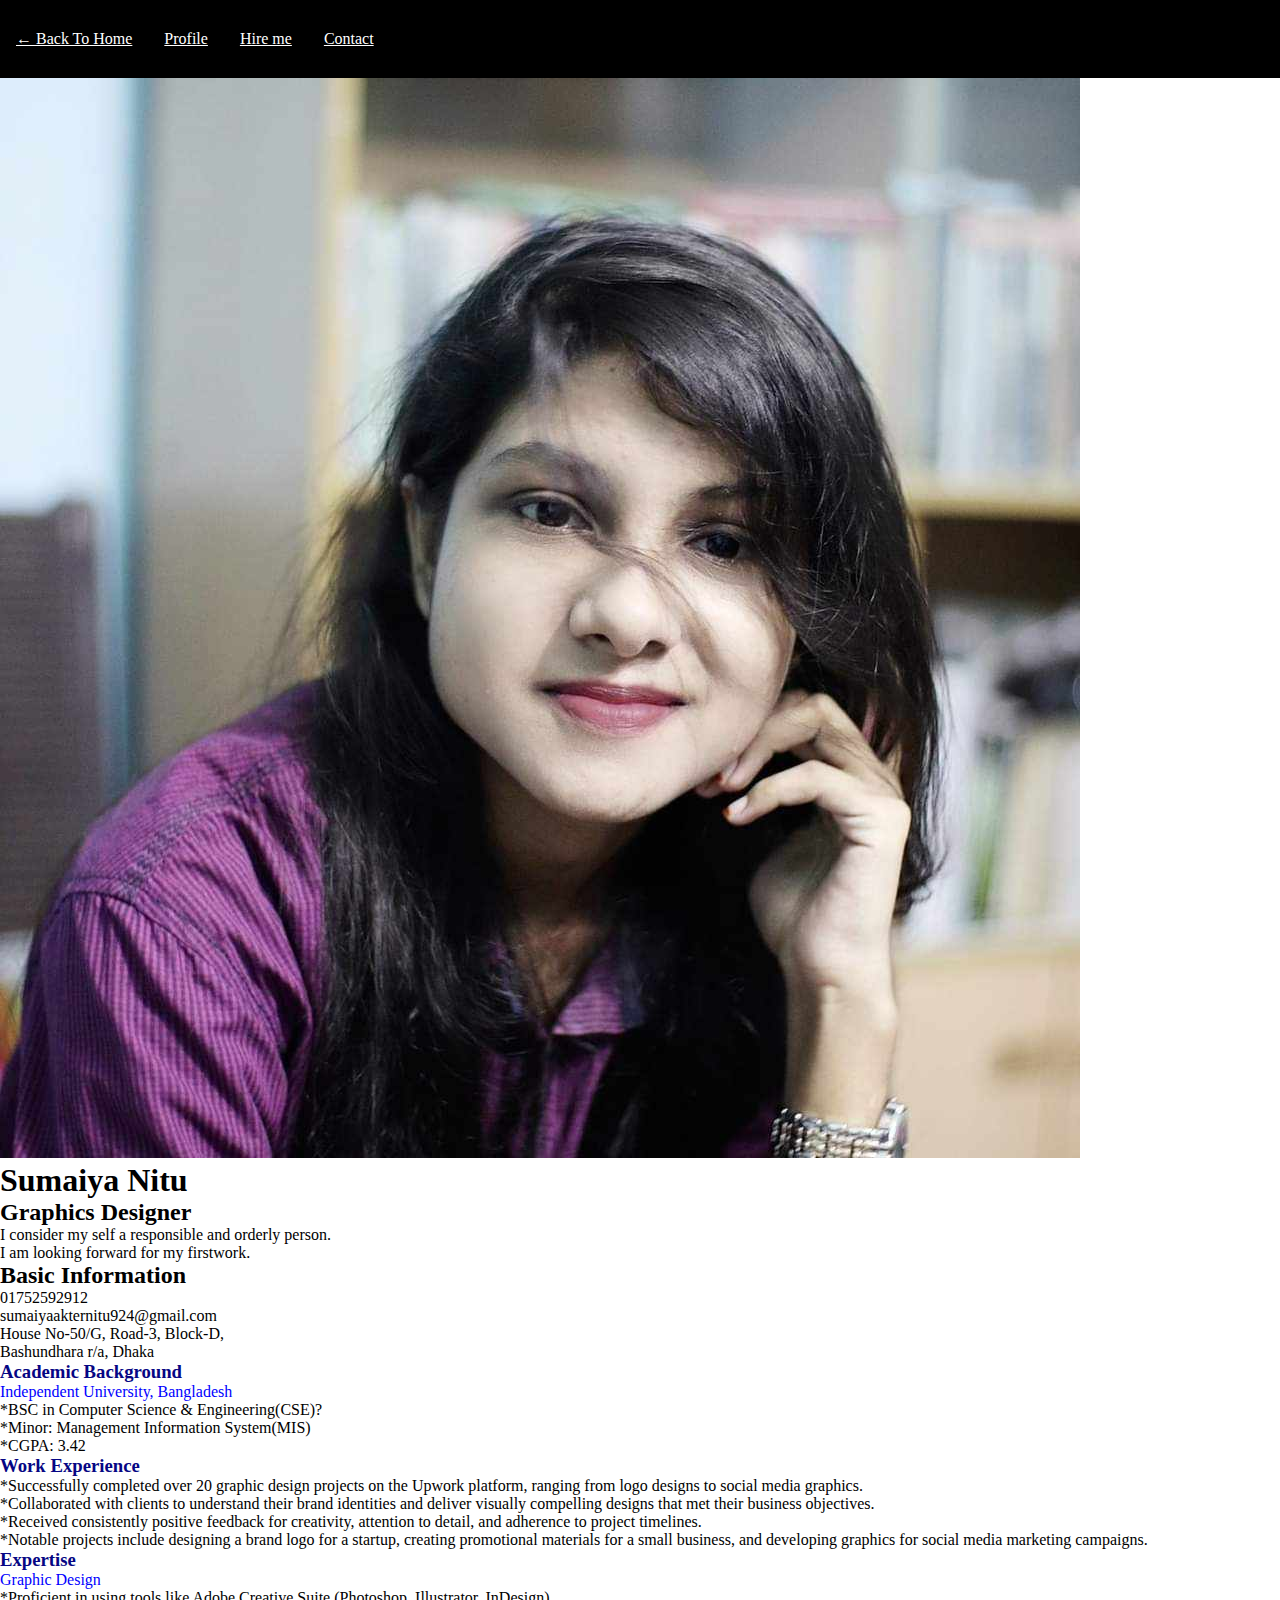
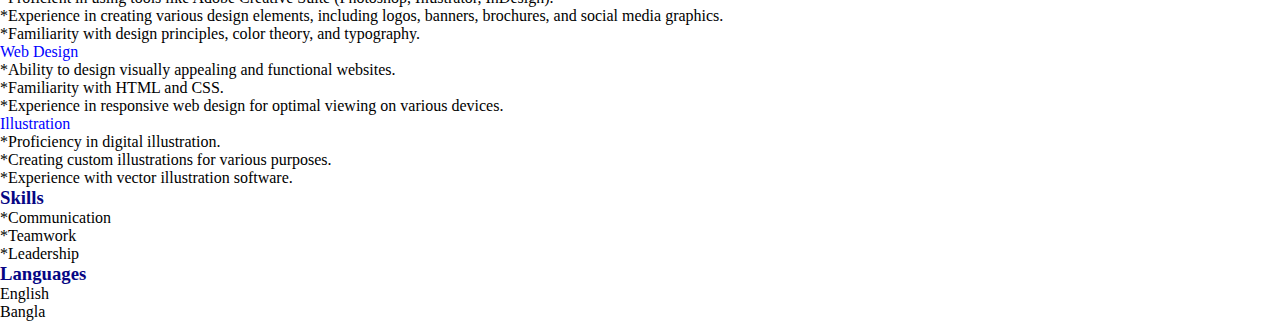
==== page1.html @ 61314fa5 "Web App MID(core)" ====
<!DOCTYPE html>
<html lang="en">

<head>
    <meta charset="UTF-8">
    <meta name="viewport" content="width=device-width, initial-scale=1.0">
    <title>Document</title>
    <link rel="stylesheet" href="page1.css">
    <link href="https://cdn.jsdelivr.net/npm/bootstrap@5.1.3/dist/css/bootstrap.min.css" rel="stylesheet"
        integrity="sha384-1BmE4kWBq78iYhFldvKuhfTAU6auU8tT94WrHftjDbrCEXSU1oBoqyl2QvZ6jIW3" crossorigin="anonymous">

    <link rel="stylesheet" href="https://cdn.jsdelivr.net/npm/bootstrap-icons@1.8.1/font/bootstrap-icons.css">
</head>

<body>


    <!-- Navbar -->
    <nav>
        <div class="navbar">
            <a href="index.html">← Back To Home</a>
            <a href="page1.html">Profile</a>
            <a href="page2.html">Hire me</a>
            <a href="page3.html">Contact</a>

        </div>
    </nav>
    <header>
        <div class="container">
            <div class="row">
                <div class="col-4 bg-secondary p-5">
                    <img class=" border rounded-circle img-fluid" src="myPicture.jpg" alt="">
                    <div class="leftSide">
                        <h1>Sumaiya Nitu</h1>
                        <h2>Graphics Designer</h2>
                        <p>I consider my self a responsible and orderly person.<br>I am looking forward for my
                            firstwork.</p>
                        <h2>Basic Information</h2>
                        01752592912 <br>
                        sumaiyaakternitu924@gmail.com<br>
                        House No-50/G, Road-3, Block-D,<br> Bashundhara r/a, Dhaka

                    </div>
                </div>
                <div class="col-8 p-3">
                    <h3>Academic Background</h3>
                    <p><span class="color">Independent University, Bangladesh</span><br>

                        *BSC in Computer Science & Engineering(CSE)?<br>*Minor: Management Information
                        System(MIS)<br>*CGPA: 3.42</p>

                    <h3>Work Experience</h3>
                    <p>*Successfully completed over 20 graphic design projects on the Upwork platform, ranging from logo
                        designs to social media graphics.<br>
                        *Collaborated with clients to understand their brand identities and deliver visually compelling
                        designs that met their business objectives.<br>
                        *Received consistently positive feedback for creativity, attention to detail, and adherence to
                        project timelines.<br>
                        *Notable projects include designing a brand logo for a startup, creating promotional materials
                        for a small business, and developing graphics for social media marketing campaigns.</p>

                    <h3>Expertise</h3>
                    <p><span class="color">Graphic Design</span><br>
                        *Proficient in using tools like Adobe Creative Suite (Photoshop, Illustrator, InDesign).<br>
                        *Experience in creating various design elements, including logos, banners, brochures, and social
                        media graphics.<br>
                        *Familiarity with design principles, color theory, and typography.<br>
                        <span class="color">Web Design</span><br>
                        *Ability to design visually appealing and functional websites.<br>
                        *Familiarity with HTML and CSS.<br>
                        *Experience in responsive web design for optimal viewing on various devices.<br>
                        <span class="color">Illustration</span><br>
                        *Proficiency in digital illustration.<br>
                        *Creating custom illustrations for various purposes.<br>
                        *Experience with vector illustration software.<br>
                    </p>

                    <h3>Skills</h3>
                    <p>*Communication<br>*Teamwork<br>*Leadership</p>

                    <h3>Languages</h3>
                    <p>English<br>Bangla</p>


                </div>

            </div>




        </div>
        </div>








    </header>



</body>
---- page1.css ----
*{
    margin: 0;
}
.navbar {
    background-color: black;
    overflow: hidden;
}

.navbar a {
    float: left;
    color: white;
    padding: 30px 16px;
    
}

.color {
     color: blue;
     
}
h3{
    color: rgb(6, 6, 132);
    border-radius: 10%;
}

.navbar li{
    list-style: none;
    display: inline;
    
       
}
.navbar li a{
    margin: 0 15px;
    color: rgb(135, 134, 134);
    font-weight: 600;
    font-size: 20px;
    
}
.nav-links li a:hover{
    color: green;
}
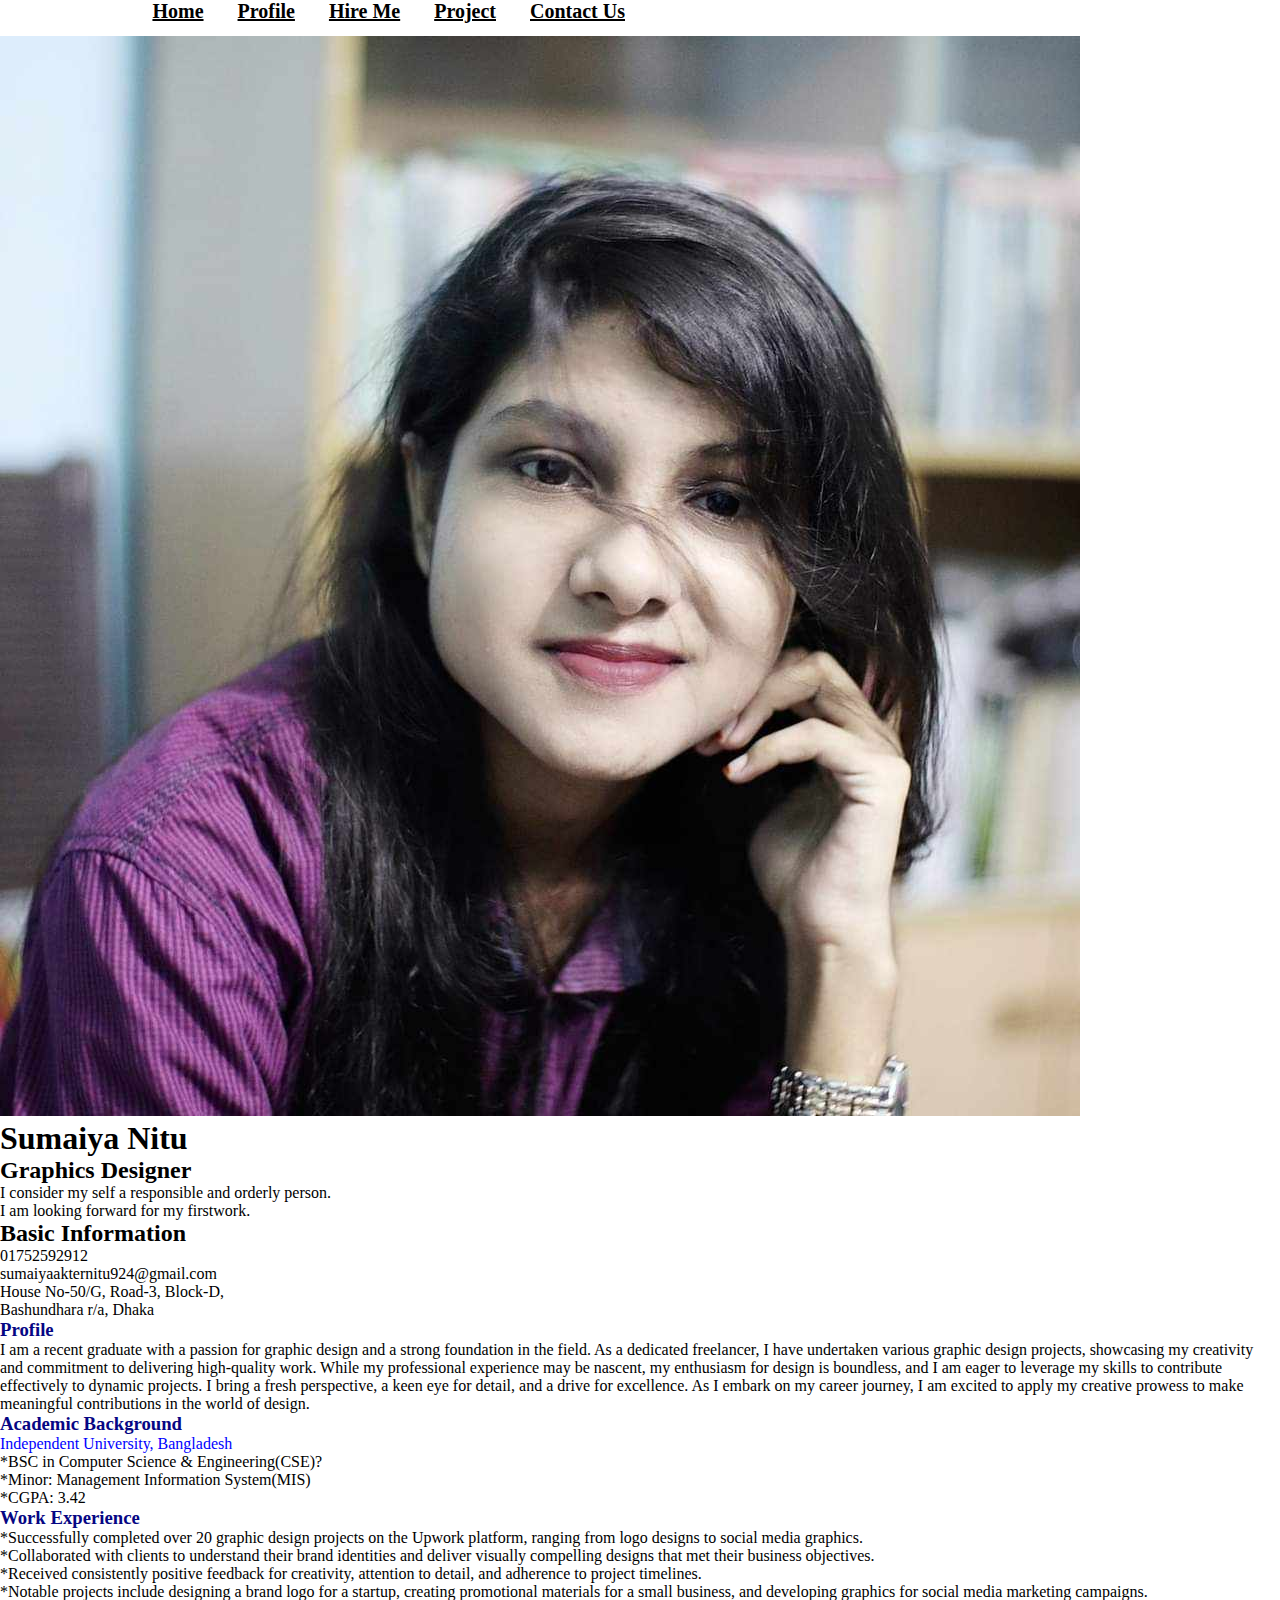
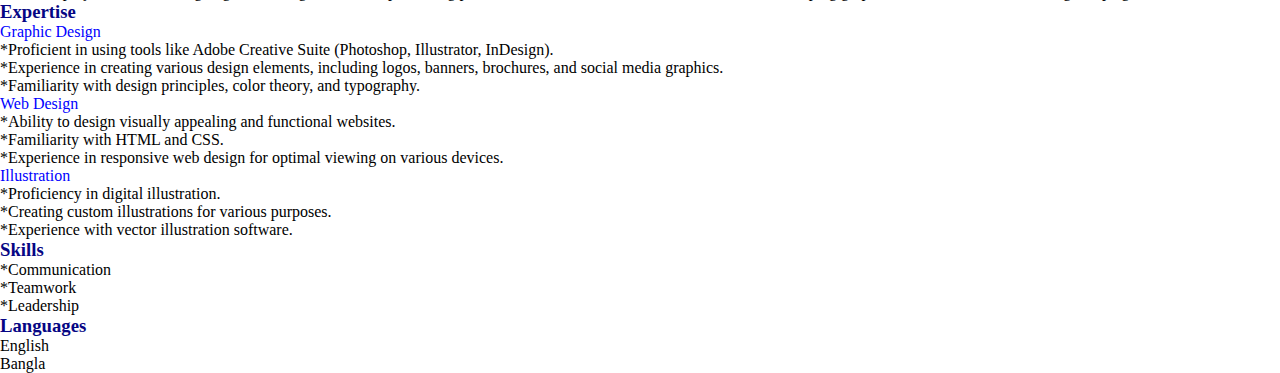
==== commit 03b68165: "edited" ====
--- a/page1.html
+++ b/page1.html
@@ -16,15 +16,20 @@
 
 
     <!-- Navbar -->
-    <nav>
-        <div class="navbar">
-            <a href="index.html">← Back To Home</a>
-            <a href="page1.html">Profile</a>
-            <a href="page2.html">Hire me</a>
-            <a href="page3.html">Contact</a>
+    <header >
+        <nav>
+            <ul class="nav-links">
+                <li><a href="index.html">Home</a></li>
+                <li><a href="page1.html">Profile</a><li>
+                <li><a href="page2.html">Hire Me</a></li>
+                <li><a href="page3.html">Project</a></li>
+                <li><a href="page4.html">Contact Us</a></li>
 
-        </div>
-    </nav>
+            </ul>
+        </nav>
+
+    </header> <br> <br>
+    
     <header>
         <div class="container">
             <div class="row">
@@ -43,6 +48,8 @@
                     </div>
                 </div>
                 <div class="col-8 p-3">
+                    <h3>Profile</h3>
+                    <p>I am a recent graduate with a passion for graphic design and a strong foundation in the field. As a dedicated freelancer, I have undertaken various graphic design projects, showcasing my creativity and commitment to delivering high-quality work. While my professional experience may be nascent, my enthusiasm for design is boundless, and I am eager to leverage my skills to contribute effectively to dynamic projects. I bring a fresh perspective, a keen eye for detail, and a drive for excellence. As I embark on my career journey, I am excited to apply my creative prowess to make meaningful contributions in the world of design.</p>
                     <h3>Academic Background</h3>
                     <p><span class="color">Independent University, Bangladesh</span><br>
 
--- a/page1.css
+++ b/page1.css
@@ -1,16 +1,26 @@
-*{
-    margin: 0;
+* {
+    margin: 0px;
 }
-.navbar {
-    background-color: black;
-    overflow: hidden;
+.nav-links{
+    position: absolute;
+    right: 50%;
+           
 }
-
-.navbar a {
-    float: left;
-    color: white;
-    padding: 30px 16px;
+.nav-links li{
+    list-style: none;
+    display: inline;
     
+       
+}
+.nav-links li a{
+    margin: 0 15px;
+    color: black;
+    font-weight: 600;
+    font-size: 20px;
+    
+}
+.nav-links li a:hover{
+    color: green;
 }
 
 .color {
@@ -22,20 +32,10 @@
     border-radius: 10%;
 }
 
-.navbar li{
-    list-style: none;
-    display: inline;
-    
-       
-}
-.navbar li a{
-    margin: 0 15px;
-    color: rgb(135, 134, 134);
-    font-weight: 600;
-    font-size: 20px;
-    
-}
-.nav-links li a:hover{
-    color: green;
-}
 
+
+
+
+
+
+
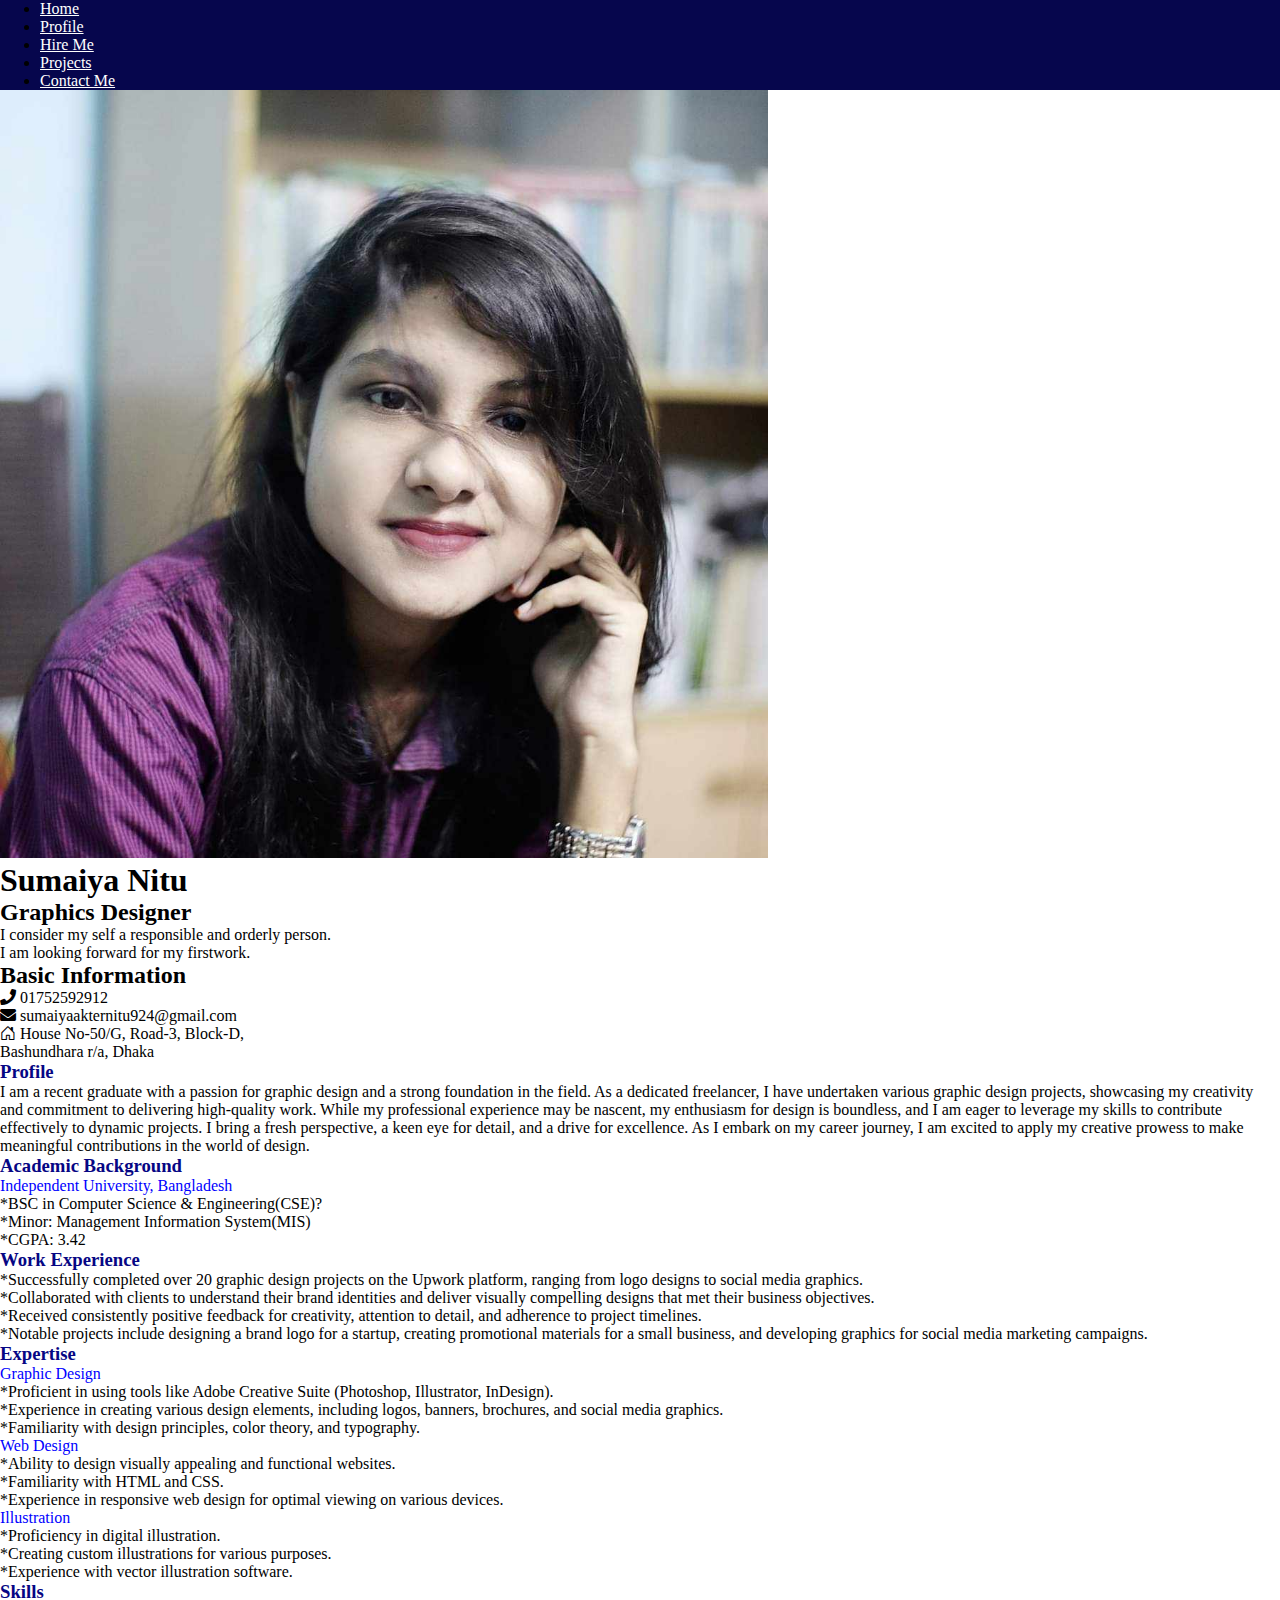
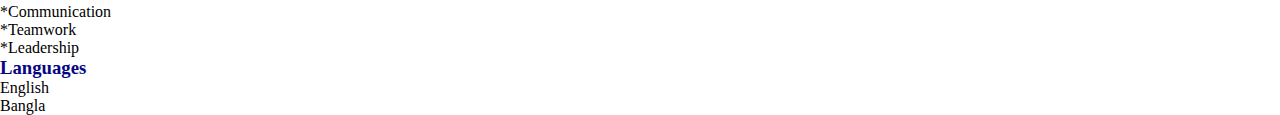
==== commit de0ae028: "Updated" ====
--- a/page1.html
+++ b/page1.html
@@ -10,46 +10,66 @@
         integrity="sha384-1BmE4kWBq78iYhFldvKuhfTAU6auU8tT94WrHftjDbrCEXSU1oBoqyl2QvZ6jIW3" crossorigin="anonymous">
 
     <link rel="stylesheet" href="https://cdn.jsdelivr.net/npm/bootstrap-icons@1.8.1/font/bootstrap-icons.css">
+    <link rel="stylesheet" href="https://cdnjs.cloudflare.com/ajax/libs/font-awesome/5.15.1/css/all.min.css">
 </head>
 
 <body>
 
 
     <!-- Navbar -->
-    <header >
-        <nav>
-            <ul class="nav-links">
-                <li><a href="index.html">Home</a></li>
-                <li><a href="page1.html">Profile</a><li>
-                <li><a href="page2.html">Hire Me</a></li>
-                <li><a href="page3.html">Project</a></li>
-                <li><a href="page4.html">Contact Us</a></li>
-
-            </ul>
+    <header>
+        <nav class="navbar navbar-expand-lg">
+            <div class="container-fluid">
+                <div class="collapse navbar-collapse m-2 justify-content-start fs-4" id="navbarNav">
+                    <ul class="navbar-nav px-3">
+                        <li class="nav-item">
+                         <a class="nav-link active px-3" aria-current="page" href="index.html">Home</a>
+                        </li>
+                        <li class="nav-item">
+                            <a class="nav-link active px-3" aria-current="page" href="page1.html">Profile</a>
+                        </li>
+                        <li class="nav-item">
+                         <a class="nav-link px-3" href="page2.html">Hire Me</a>
+                        </li>
+                        <li class="nav-item">
+                         <a class="nav-link px-3" href="page3.html">Projects</a>
+                        </li>
+                        <li class="nav-item">
+                         <a class="nav-link px-3" href="page4.html">Contact Me</a>
+                        </li>
+                    </ul>
+                </div>
+            </div>
         </nav>
 
-    </header> <br> <br>
-    
+    </header>
+
     <header>
         <div class="container">
             <div class="row">
-                <div class="col-4 bg-secondary p-5">
-                    <img class=" border rounded-circle img-fluid" src="myPicture.jpg" alt="">
+                <div class="col-4 bg-secondary">
+                    <img class=" border rounded-circle img-fluid mt-5" src="myPicture.jpg" alt="" width="60%">
                     <div class="leftSide">
                         <h1>Sumaiya Nitu</h1>
                         <h2>Graphics Designer</h2>
                         <p>I consider my self a responsible and orderly person.<br>I am looking forward for my
                             firstwork.</p>
                         <h2>Basic Information</h2>
-                        01752592912 <br>
-                        sumaiyaakternitu924@gmail.com<br>
-                        House No-50/G, Road-3, Block-D,<br> Bashundhara r/a, Dhaka
+                        <i class="fas fa-phone"></i> 01752592912 <br>
+                        <i class="fas fa-envelope"></i> sumaiyaakternitu924@gmail.com<br>
+                        <i class="bi bi-house-door"></i> House No-50/G, Road-3, Block-D,<br> Bashundhara r/a, Dhaka
 
                     </div>
                 </div>
-                <div class="col-8 p-3">
+                <div class="col-8 ">
                     <h3>Profile</h3>
-                    <p>I am a recent graduate with a passion for graphic design and a strong foundation in the field. As a dedicated freelancer, I have undertaken various graphic design projects, showcasing my creativity and commitment to delivering high-quality work. While my professional experience may be nascent, my enthusiasm for design is boundless, and I am eager to leverage my skills to contribute effectively to dynamic projects. I bring a fresh perspective, a keen eye for detail, and a drive for excellence. As I embark on my career journey, I am excited to apply my creative prowess to make meaningful contributions in the world of design.</p>
+                    <p>I am a recent graduate with a passion for graphic design and a strong foundation in the field. As
+                        a dedicated freelancer, I have undertaken various graphic design projects, showcasing my
+                        creativity and commitment to delivering high-quality work. While my professional experience may
+                        be nascent, my enthusiasm for design is boundless, and I am eager to leverage my skills to
+                        contribute effectively to dynamic projects. I bring a fresh perspective, a keen eye for detail,
+                        and a drive for excellence. As I embark on my career journey, I am excited to apply my creative
+                        prowess to make meaningful contributions in the world of design.</p>
                     <h3>Academic Background</h3>
                     <p><span class="color">Independent University, Bangladesh</span><br>
 
--- a/page1.css
+++ b/page1.css
@@ -1,28 +1,20 @@
 * {
     margin: 0px;
 }
-.nav-links{
-    position: absolute;
-    right: 50%;
-           
+*{
+    margin: 0;
 }
-.nav-links li{
-    list-style: none;
-    display: inline;
-    
-       
+header nav{
+    background-color: rgb(6, 6, 77);
 }
-.nav-links li a{
-    margin: 0 15px;
-    color: black;
-    font-weight: 600;
-    font-size: 20px;
-    
+.nav-link, .navbar-brand{
+    color: white;
 }
-.nav-links li a:hover{
-    color: green;
+.nav-item :hover{
+    border: 3px solid red;
+    border-radius: 20px;
+
 }
-
 .color {
      color: blue;
      
